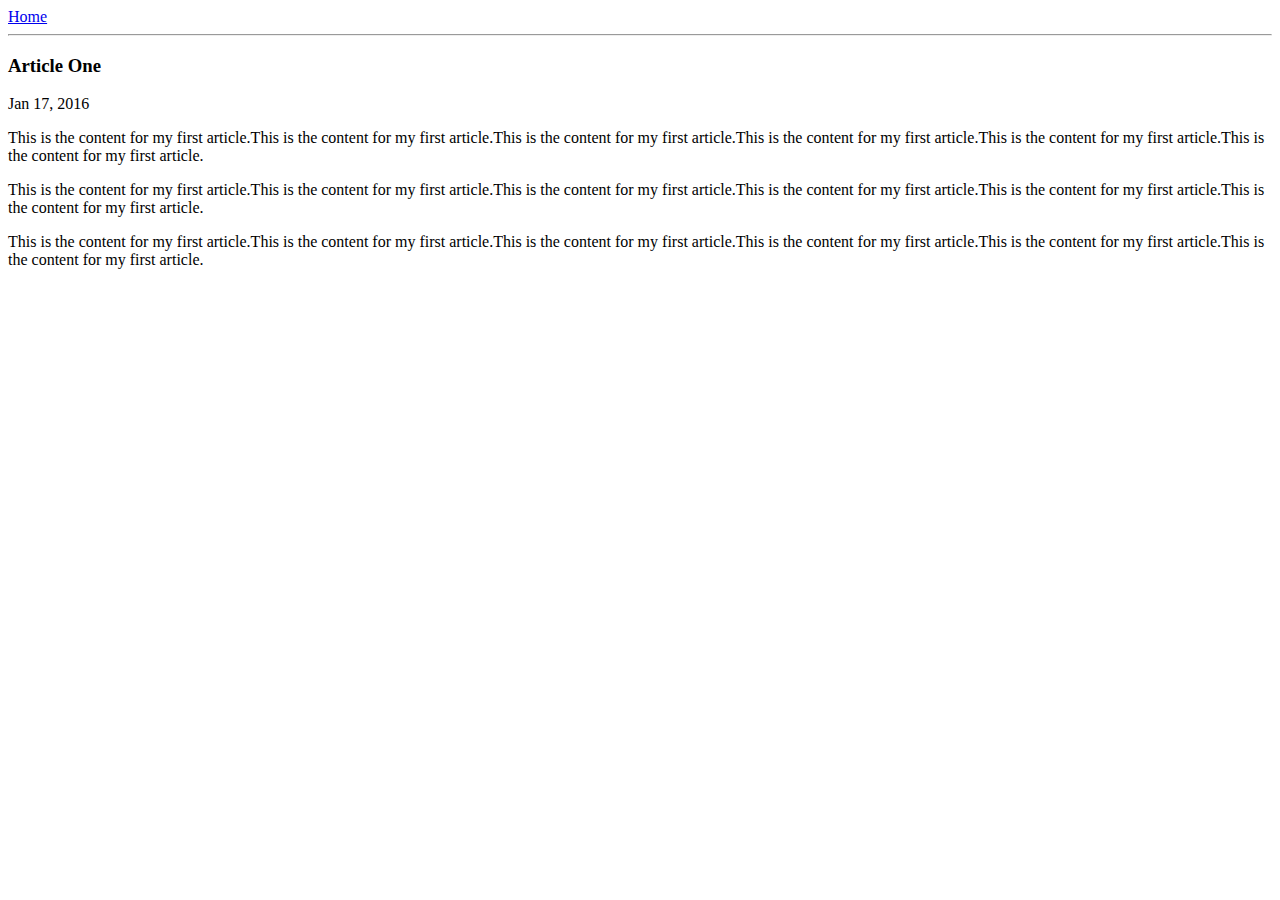
==== ui/article-one.html @ c24675b0 "[imad-console] Updates ui/article-one.html" ====
<html>
    <head>
        <title>
            Article One | Aftab Zahur
        </title>
    </head>
    <body>
        <div>
            <a href='/'>Home</a> 
        </div>
        <hr/>
        <h3>
            Article One
        </h3>
        <div>
            Jan 17, 2016
        </div>
        <div>
            <p>
                This is the content for my first article.This is the content for my first article.This is the content for my first article.This is the content for my first article.This is the content for my first article.This is the content for my first article.
            </p>
            <p>
                This is the content for my first article.This is the content for my first article.This is the content for my first article.This is the content for my first article.This is the content for my first article.This is the content for my first article.
            </p>
            <p>
                This is the content for my first article.This is the content for my first article.This is the content for my first article.This is the content for my first article.This is the content for my first article.This is the content for my first article.
            </p>
        </div>
    </body>
</html>
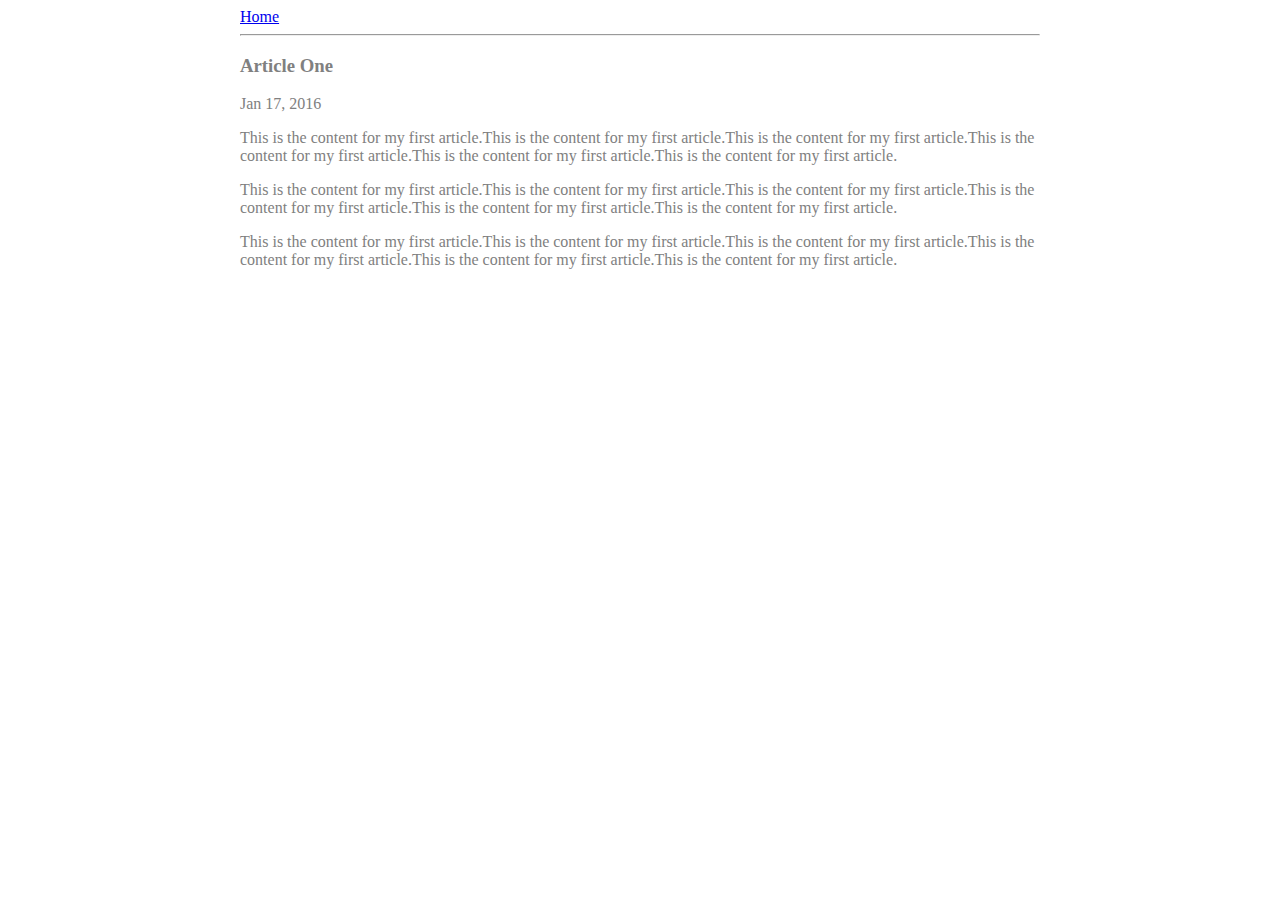
==== commit 45b2b8cc: "[imad-console] Updates ui/article-one.html" ====
--- a/ui/article-one.html
+++ b/ui/article-one.html
@@ -3,28 +3,39 @@
         <title>
             Article One | Aftab Zahur
         </title>
+        <meta name="viewport" content="width=device-width, initial-scale=1" />
+        <style>
+            .container{
+                max-width: 800px;
+                margin: 0 auto;
+                color: grey;
+                font-family: san-serif;
+            }
+        </style>
     </head>
     <body>
-        <div>
-            <a href='/'>Home</a> 
-        </div>
-        <hr/>
-        <h3>
-            Article One
-        </h3>
-        <div>
-            Jan 17, 2016
-        </div>
-        <div>
-            <p>
-                This is the content for my first article.This is the content for my first article.This is the content for my first article.This is the content for my first article.This is the content for my first article.This is the content for my first article.
-            </p>
-            <p>
-                This is the content for my first article.This is the content for my first article.This is the content for my first article.This is the content for my first article.This is the content for my first article.This is the content for my first article.
-            </p>
-            <p>
-                This is the content for my first article.This is the content for my first article.This is the content for my first article.This is the content for my first article.This is the content for my first article.This is the content for my first article.
-            </p>
+        <div class= "container">
+            <div>
+                <a href='/'>Home</a> 
+            </div>
+            <hr/>
+            <h3>
+                Article One
+            </h3>
+            <div>
+                Jan 17, 2016
+            </div>
+            <div>
+                <p>
+                    This is the content for my first article.This is the content for my first article.This is the content for my first article.This is the content for my first article.This is the content for my first article.This is the content for my first article.
+                </p>
+                <p>
+                    This is the content for my first article.This is the content for my first article.This is the content for my first article.This is the content for my first article.This is the content for my first article.This is the content for my first article.
+                </p>
+                <p>
+                    This is the content for my first article.This is the content for my first article.This is the content for my first article.This is the content for my first article.This is the content for my first article.This is the content for my first article.
+                </p>
+            </div>
         </div>
     </body>
 </html>
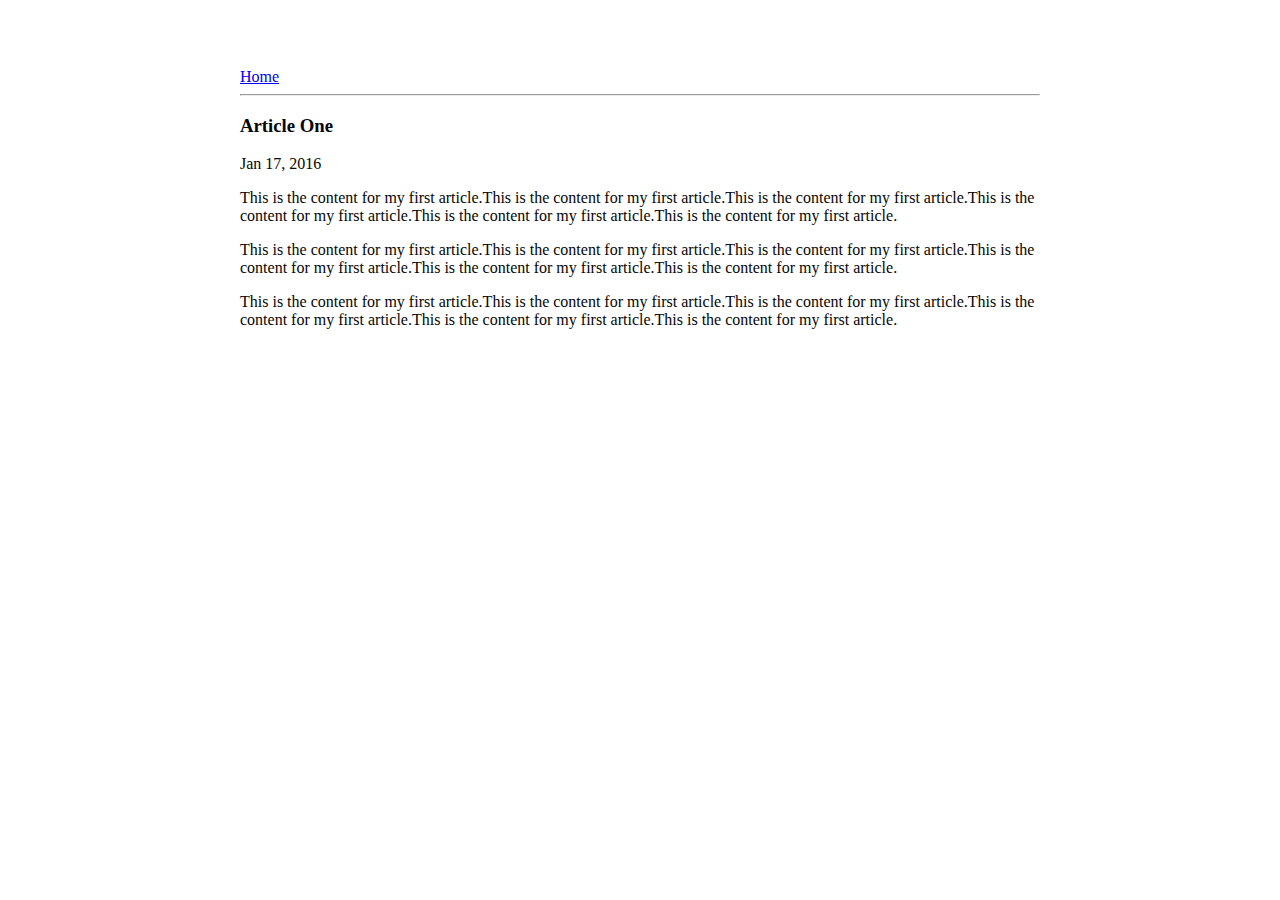
==== commit 6d520911: "[imad-console] Updates ui/article-one.html" ====
--- a/ui/article-one.html
+++ b/ui/article-one.html
@@ -5,16 +5,19 @@
         </title>
         <meta name="viewport" content="width=device-width, initial-scale=1" />
         <style>
-            .container{
-                max-width: 800px;
-                margin: 0 auto;
-                color: grey;
-                font-family: san-serif;
+            .container {
+                    max-width: 800px;
+                    margin: 0 auto;
+                    color: #060606;
+                    font-family: san-serif;
+                    padding-top: 60px;
+                    padding-left: 20px;
+                    padding-right: 20px;
             }
         </style>
     </head>
     <body>
-        <div class= "container">
+        <div class="container">
             <div>
                 <a href='/'>Home</a> 
             </div>
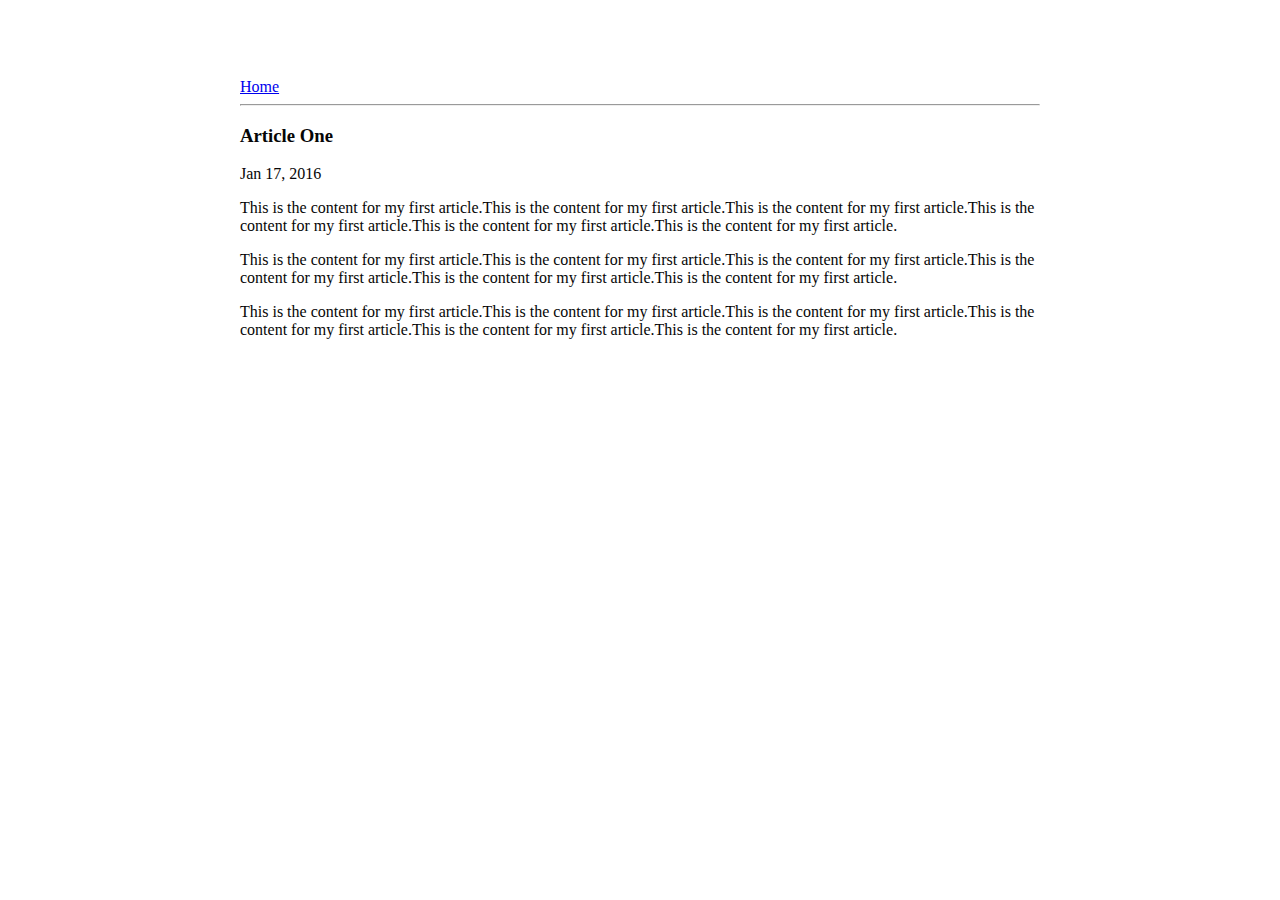
==== commit c2272740: "[imad-console] Updates ui/article-one.html" ====
--- a/ui/article-one.html
+++ b/ui/article-one.html
@@ -10,7 +10,7 @@
                     margin: 0 auto;
                     color: #060606;
                     font-family: san-serif;
-                    padding-top: 60px;
+                    padding-top: 70px;
                     padding-left: 20px;
                     padding-right: 20px;
             }
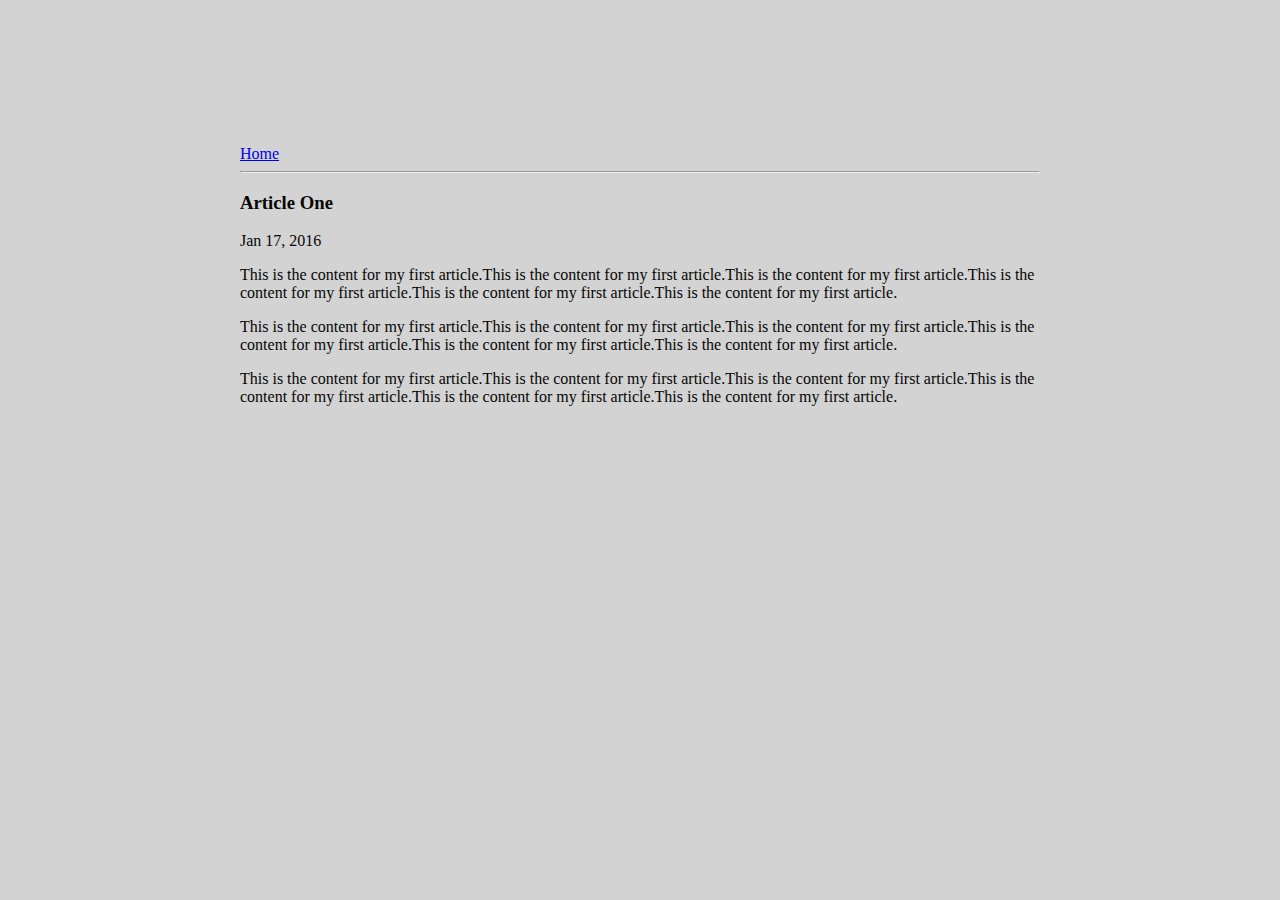
==== commit cbbc471d: "[imad-console] Updates ui/article-one.html" ====
--- a/ui/article-one.html
+++ b/ui/article-one.html
@@ -4,17 +4,8 @@
             Article One | Aftab Zahur
         </title>
         <meta name="viewport" content="width=device-width, initial-scale=1" />
-        <style>
-            .container {
-                    max-width: 800px;
-                    margin: 0 auto;
-                    color: #060606;
-                    font-family: san-serif;
-                    padding-top: 70px;
-                    padding-left: 20px;
-                    padding-right: 20px;
-            }
-        </style>
+        <link href="/ui/style.css" rel="stylesheet" />
+        
     </head>
     <body>
         <div class="container">
--- a/ui/style.css
+++ b/ui/style.css
@@ -0,0 +1,31 @@
+body {
+    font-family: sans-serif;
+    background-color: lightgrey;
+    margin-top: 75px;
+}
+
+.center {
+    text-align: center;
+}
+
+.text-big {
+    font-size: 300%;
+}
+
+.bold {
+    font-weight: bold;
+}
+
+.img-medium {
+    height: 200px;
+}
+
+.container {
+    max-width: 800px;
+    margin: 0 auto;
+    color: #060606;
+    font-family: san-serif;
+    padding-top: 70px;
+    padding-left: 20px;
+    padding-right: 20px;
+}